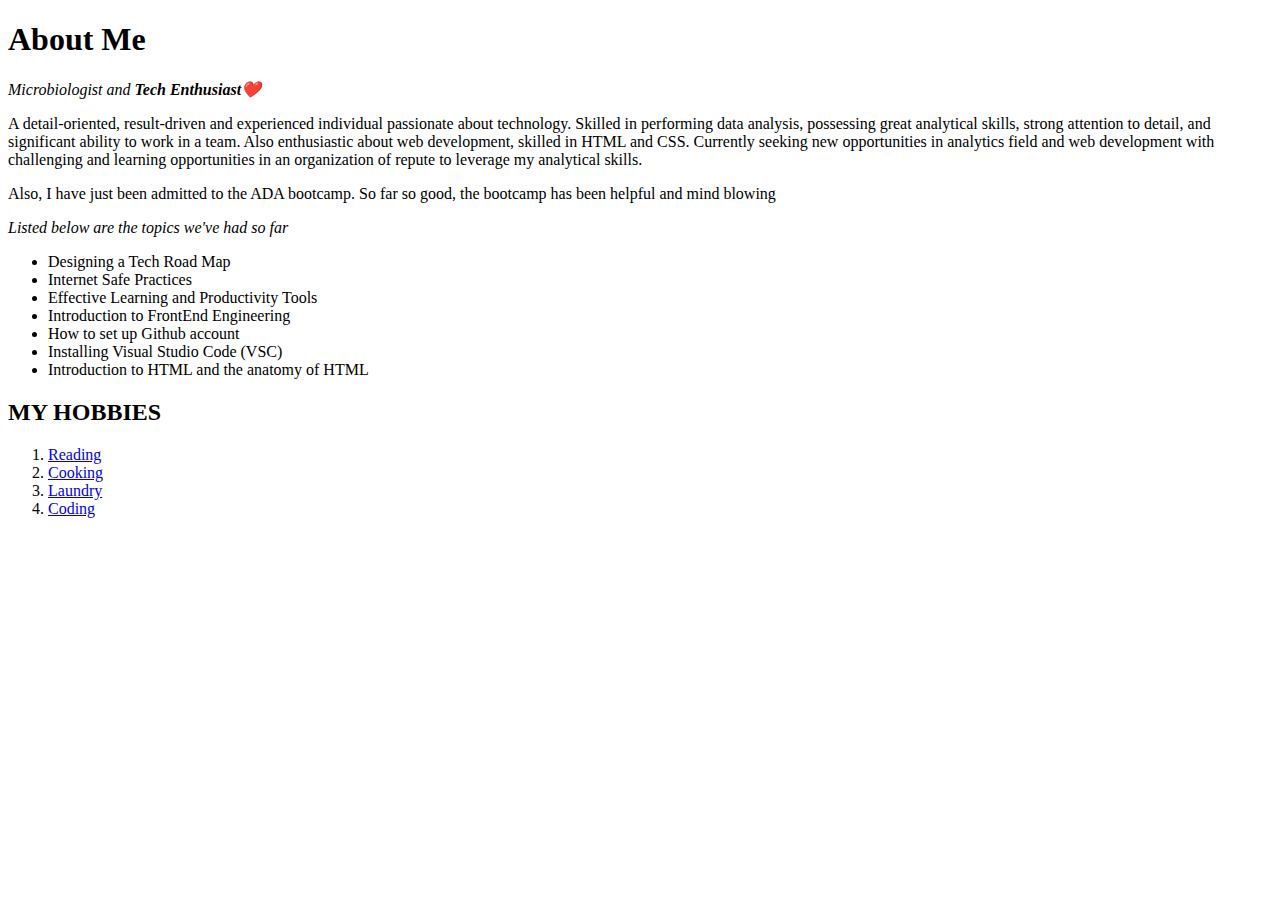
==== index.html @ 8875e797 "First Commit" ====
<!DOCTYPE html>
 <html lang="en">
 <head>
    <meta charset="UTF-8">
    <meta http-equiv="X-UA-Compatible" content="IE=edge">
    <meta name="viewport" content="width=device-width, initial-scale=1.0">
    <title>Document</title>
 </head>
 <body>
    <h1>About Me</h1>
    <p><em>Microbiologist and <strong>Tech Enthusiast❤️</strong></em></p>
    <p>A detail-oriented, result-driven and experienced individual passionate about technology. Skilled in performing data
        analysis, possessing great analytical skills, strong attention to detail, and significant ability to work in a team.
        Also enthusiastic about web development, skilled in HTML and CSS. Currently seeking new opportunities in analytics
        field
        and web development with challenging and learning opportunities in an organization of repute to leverage my
        analytical
        skills.</p>
        <p>Also, I have just been admitted to the ADA bootcamp. So far so good, the bootcamp has been helpful and mind blowing</p>
        <p><em>Listed below are the topics we've had so far</em></p>
        <ul>
            <li>Designing a Tech Road Map</li>
            <li>Internet Safe Practices</li>
            <li>Effective Learning and Productivity Tools</li>
            <li>Introduction to FrontEnd Engineering</li>
            <li>How to set up Github account</li>
            <li>Installing Visual Studio Code (VSC)</li>
            <li>Introduction to HTML and the anatomy of HTML</li>
        </ul>
        <h2>MY HOBBIES</h2>
        <ol type="1">
            <li><a href="https://en.wikipedia.org/wiki/Reading">Reading</a></li>
            <li><a href="https://en.wikipedia.org/wiki/Cooking">Cooking</a></li>
            <li><a href="https://en.wikipedia.org/wiki/Laundry">Laundry</a></li>
            <li><a href="https://en.wikipedia.org/wiki/Coding">Coding</a></li>
        </ol>
 </body>
 </html>
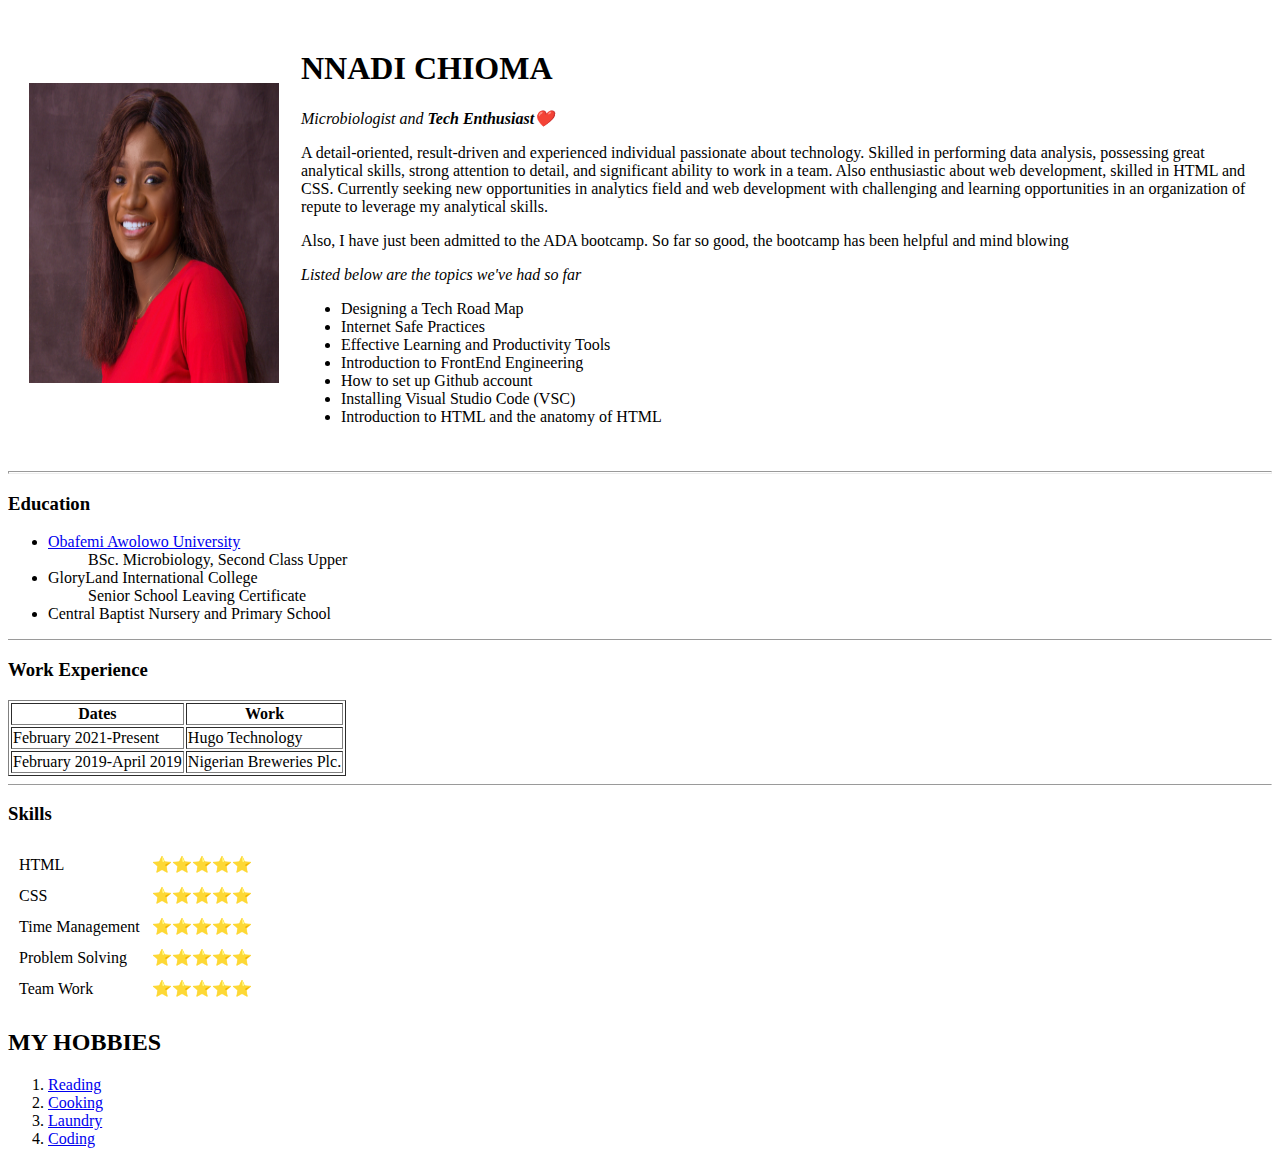
==== commit 530cc1eb: "my first commit" ====
--- a/index.html
+++ b/index.html
@@ -1,38 +1,110 @@
- <!DOCTYPE html>
- <html lang="en">
- <head>
-    <meta charset="UTF-8">
-    <meta http-equiv="X-UA-Compatible" content="IE=edge">
-    <meta name="viewport" content="width=device-width, initial-scale=1.0">
-    <title>Document</title>
- </head>
- <body>
-    <h1>About Me</h1>
-    <p><em>Microbiologist and <strong>Tech Enthusiast❤️</strong></em></p>
-    <p>A detail-oriented, result-driven and experienced individual passionate about technology. Skilled in performing data
-        analysis, possessing great analytical skills, strong attention to detail, and significant ability to work in a team.
-        Also enthusiastic about web development, skilled in HTML and CSS. Currently seeking new opportunities in analytics
-        field
-        and web development with challenging and learning opportunities in an organization of repute to leverage my
-        analytical
-        skills.</p>
-        <p>Also, I have just been admitted to the ADA bootcamp. So far so good, the bootcamp has been helpful and mind blowing</p>
-        <p><em>Listed below are the topics we've had so far</em></p>
-        <ul>
-            <li>Designing a Tech Road Map</li>
-            <li>Internet Safe Practices</li>
-            <li>Effective Learning and Productivity Tools</li>
-            <li>Introduction to FrontEnd Engineering</li>
-            <li>How to set up Github account</li>
-            <li>Installing Visual Studio Code (VSC)</li>
-            <li>Introduction to HTML and the anatomy of HTML</li>
-        </ul>
-        <h2>MY HOBBIES</h2>
-        <ol type="1">
-            <li><a href="https://en.wikipedia.org/wiki/Reading">Reading</a></li>
-            <li><a href="https://en.wikipedia.org/wiki/Cooking">Cooking</a></li>
-            <li><a href="https://en.wikipedia.org/wiki/Laundry">Laundry</a></li>
-            <li><a href="https://en.wikipedia.org/wiki/Coding">Coding</a></li>
-        </ol>
+<!DOCTYPE html>
+<html>
+
+<head>
+    <title>Chioma's Personal Site</title>
+    <link rel="stylesheet" href="./style.css">
+</head>
+
+<body>
+    <table cellspacing="20px">
+        <tr>
+            <td>
+                <img src="./Image from iOS (1).jpg" alt="Chioma's Profile Pic" width="250" height="300">
+            </td>
+            <td>
+                <h1>NNADI CHIOMA</h1>
+                <p><em>Microbiologist and <strong>Tech Enthusiast❤️</strong></em></p>
+                <p>A detail-oriented, result-driven and experienced individual passionate about technology. Skilled in
+                    performing data
+                    analysis, possessing great analytical skills, strong attention to detail, and significant ability to
+                    work in a team.
+                    Also enthusiastic about web development, skilled in HTML and CSS. Currently seeking new
+                    opportunities in analytics
+                    field
+                    and web development with challenging and learning opportunities in an organization of repute to
+                    leverage my
+                    analytical
+                    skills.</p>
+                    <p>Also, I have just been admitted to the ADA bootcamp. So far so good, the bootcamp has been helpful and mind blowing
+                    </p>
+                    <p><em>Listed below are the topics we've had so far</em></p>
+                    <ul>
+                        <li>Designing a Tech Road Map</li>
+                        <li>Internet Safe Practices</li>
+                        <li>Effective Learning and Productivity Tools</li>
+                        <li>Introduction to FrontEnd Engineering</li>
+                        <li>How to set up Github account</li>
+                        <li>Installing Visual Studio Code (VSC)</li>
+                        <li>Introduction to HTML and the anatomy of HTML</li>
+                    </ul>
+            </td>
+        </tr>
+    </table>
+    <hr size="3">
+    <h3>Education</h3>
+    <ul>
+        <li><a href="https://en.wikipedia.org/wiki/Obafemi_Awolowo_University">Obafemi Awolowo University</a>
+            <ul>
+                BSc. Microbiology, Second Class Upper
+            </ul>
+        </li>
+        <li>GloryLand International College
+            <ul>
+                Senior School Leaving Certificate
+            </ul>
+        </li>
+        <li> Central Baptist Nursery and Primary School</li>
+    </ul>
+    <hr size="1">
+    <h3>Work Experience</h3>
+    <table border="1px">
+        <thead>
+            <tr>
+                <th>Dates</th>
+                <th>Work</th>
+            </tr>
+        <tbody>
+            <tr>
+                <td>February 2021-Present</td>
+                <td>Hugo Technology</td>
+            <tr>
+                <td>February 2019-April 2019</td>
+                <td>Nigerian Breweries Plc.</td>
+            </tr>
+        </tbody>
+    </table>
+    <hr size="1">
+    <h3>Skills</h3>
+    <table cellspacing="10">
+        <tr>
+            <td>HTML</td>
+            <td>⭐⭐⭐⭐⭐</td>
+        </tr>
+        <tr>
+            <td>CSS</td>
+            <td>⭐⭐⭐⭐⭐</td>
+        </tr>
+        <tr>
+            <td>Time Management</td>
+            <td>⭐⭐⭐⭐⭐</td>
+        </tr>
+        <tr>
+            <td>Problem Solving</td>
+            <td>⭐⭐⭐⭐⭐</td>
+        </tr>
+        <tr>
+            <td>Team Work</td>
+            <td>⭐⭐⭐⭐⭐</td>
+        </tr>
+    </table>
+                    
+                    <h2>MY HOBBIES</h2>
+                    <ol type="1">
+                        <li><a href="https://en.wikipedia.org/wiki/Reading">Reading</a></li>
+                        <li><a href="https://en.wikipedia.org/wiki/Cooking">Cooking</a></li>
+                        <li><a href="https://en.wikipedia.org/wiki/Laundry">Laundry</a></li>
+                        <li><a href="https://en.wikipedia.org/wiki/Coding">Coding</a></li>
+                    </ol>
  </body>
  </html>